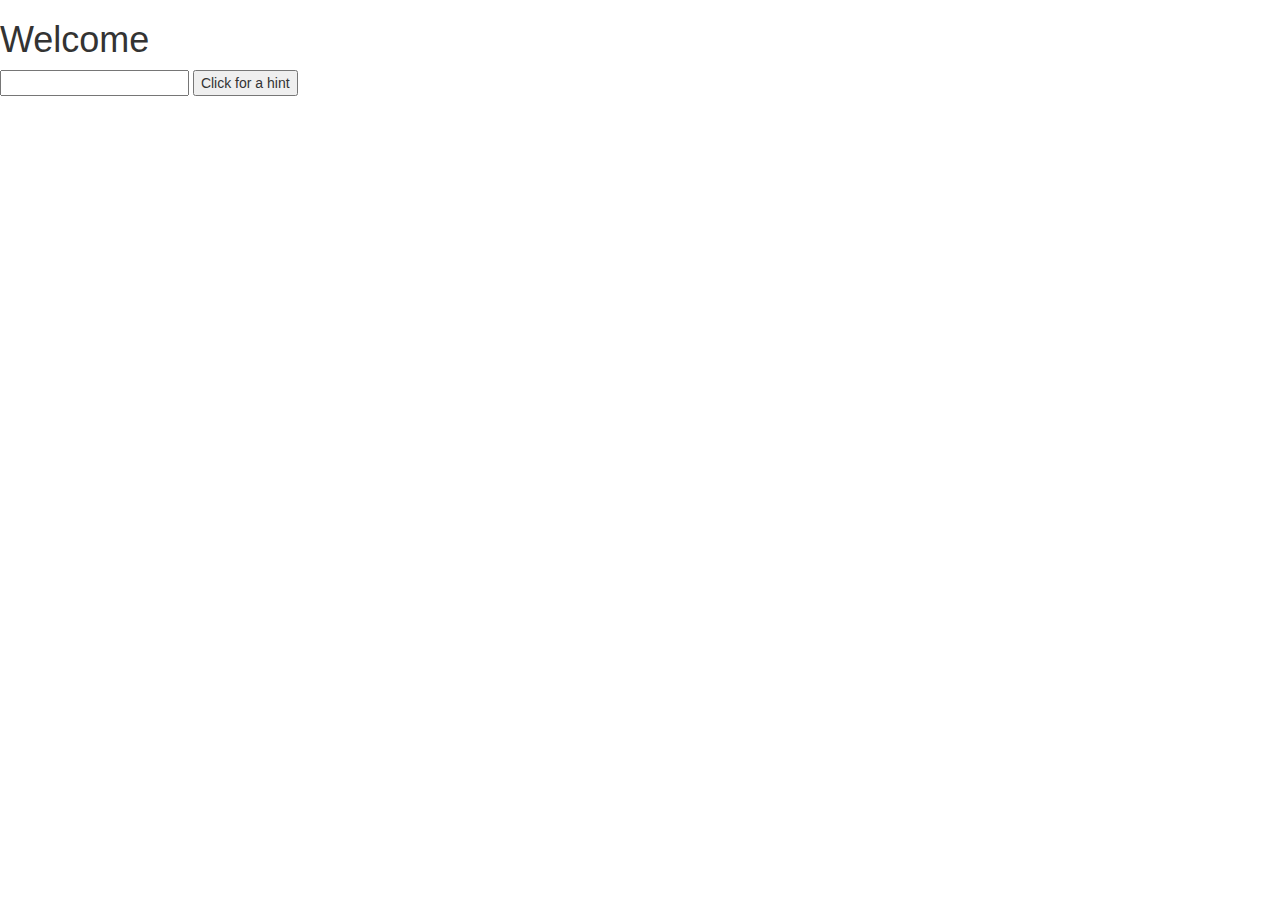
==== index.html @ 9160da50 "intial project file setup" ====
<!DOCTYPE html>
<html lang="en">
<head>
  <meta charset="UTF-8">
  <meta name="viewport" content="width=device-width, initial-scale=1.0">
  <meta http-equiv="X-UA-Compatible" content="ie=edge">
  <link href="css/bootstrap.css" rel="stylesheet" type="text/css">
  <link href="css/styles.css" rel="stylesheet" type="text/css">
  <script src="js/jquery-3.4.1.js"></script>
  <script src="js/scripts.js"></script>
    <title>Evil By Moonlight</title>
</head>
<body>
  <h1>Welcome</h1>
<form id="my-form">
  <input id="question" type="text">

  <button id="btn" type="submit">Click for a hint</button>

</form>

  
  

  

</body>
</html>
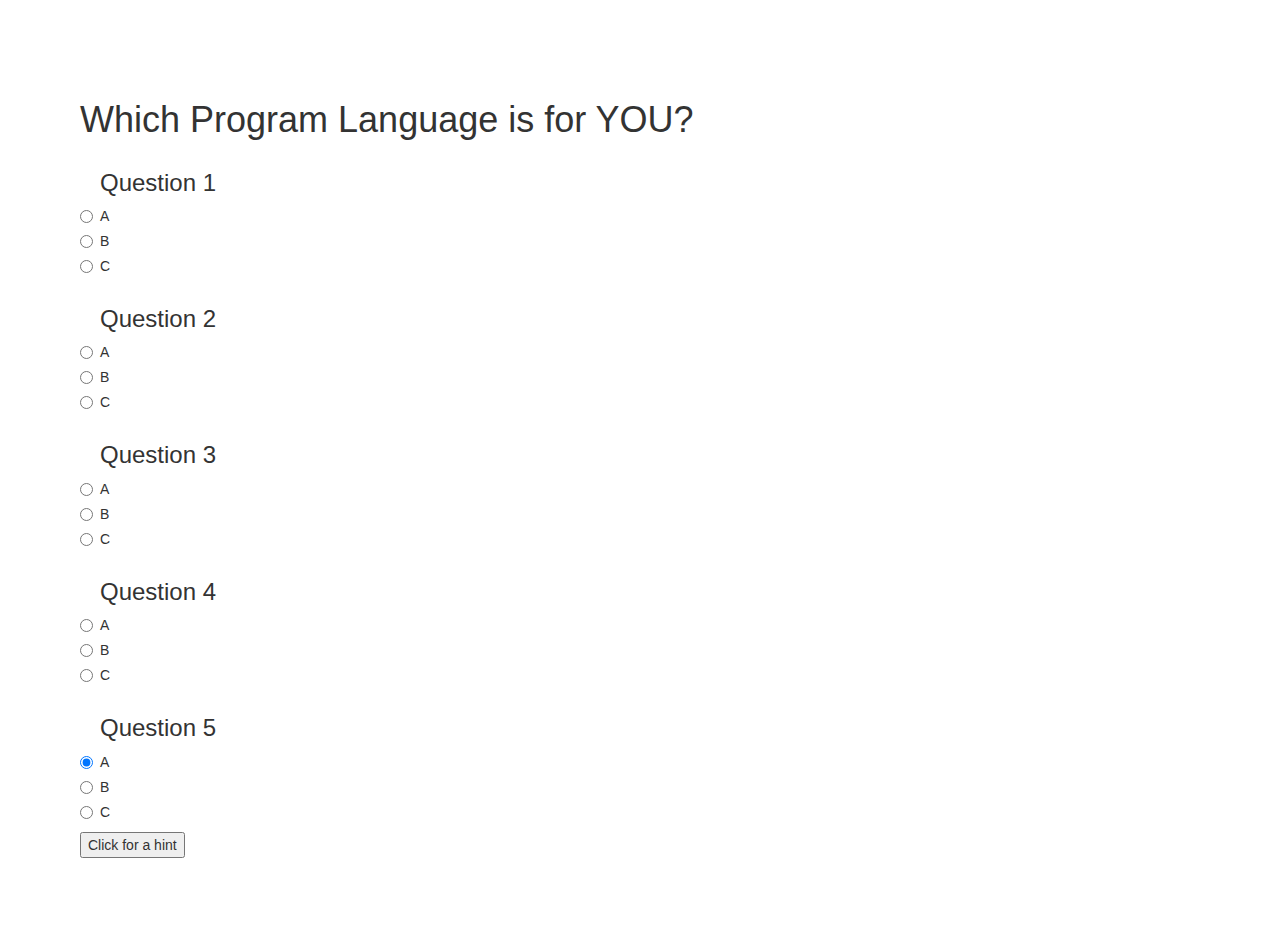
==== commit cf6e6cdf: "create README.md file, radio buttons for quiz questions and images for quiz results" ====
--- a/index.html
+++ b/index.html
@@ -8,16 +8,126 @@
   <link href="css/styles.css" rel="stylesheet" type="text/css">
   <script src="js/jquery-3.4.1.js"></script>
   <script src="js/scripts.js"></script>
-    <title>Evil By Moonlight</title>
+    <title>Programming Language Quiz</title>
 </head>
 <body>
-  <h1>Welcome</h1>
-<form id="my-form">
-  <input id="question" type="text">
+  <h1>Which Program Language is for YOU?</h1>
+
+  <form>
+    <div class="question1">  
+    <div class="radio">
+      <label>
+        <h3>Question 1</h3>
+      <input type="radio" name="favorite" value="mercury" checked>
+        A
+      </label>
+    </div>
+    <div class="radio">
+      <label> 
+        <input type="radio" name="favorite" value="moon">
+        B
+      </label>
+    </div>
+    <div class="radio">
+      <label>
+        <input type="radio" name="favorite" value="mars">
+      C
+      </label>
+    </div>
+  </div>
+
+  <div class="question2">  
+    <div class="radio">
+      <label>
+        <h3>Question 2</h3>
+        <input type="radio" name="favorite" value="mercury" checked>
+      A
+      </label>
+    </div>
+    <div class="radio">
+      <label>
+        <input type="radio" name="favorite" value="moon">
+       B
+      </label>
+    </div>
+    <div class="radio">
+      <label>
+        <input type="radio" name="favorite" value="mars">
+     C
+      </label>
+    </div>
+  </div>
+
+  <div class="question3">  
+    <div class="radio">
+      <label>
+        <h3>Question 3</h3>
+        <input type="radio" name="favorite" value="mercury" checked>
+      A
+      </label>
+    </div>
+    <div class="radio">
+      <label>
+        <input type="radio" name="favorite" value="moon">
+       B
+      </label>
+    </div>
+    <div class="radio">
+      <label>
+        <input type="radio" name="favorite" value="mars">
+     C
+      </label>
+    </div>
+  </div>
+
+  <div class="question4">  
+    <div class="radio">
+      <label>
+        <h3>Question 4</h3>
+        <input type="radio" name="favorite" value="mercury" checked>
+       A
+      </label>
+    </div>
+    <div class="radio">
+      <label>
+        <input type="radio" name="favorite" value="moon">
+        B
+      </label>
+    </div>
+    <div class="radio">
+      <label>
+        <input type="radio" name="favorite" value="mars">
+      C
+      </label>
+    </div>
+  </div>
+
+  <div class="question5">  
+    <div class="radio">
+      <label>
+        <h3>Question 5</h3>
+        <input type="radio" name="favorite" value="mercury" checked>
+        A 
+      </label>
+    </div>
+    <div class="radio">
+      <label>
+        <input type="radio" name="favorite" value="moon">
+        B
+      </label>
+    </div>
+    <div class="radio">
+      <label>
+        <input type="radio" name="favorite" value="mars">
+     C
+      </label>
+    </div>
+  </div>
+
+
+  </form>
 
   <button id="btn" type="submit">Click for a hint</button>
-
-</form>
 
   
   
--- a/css/styles.css
+++ b/css/styles.css
@@ -0,0 +1,4 @@
+body {
+padding: 50px;
+margin: 30px;
+}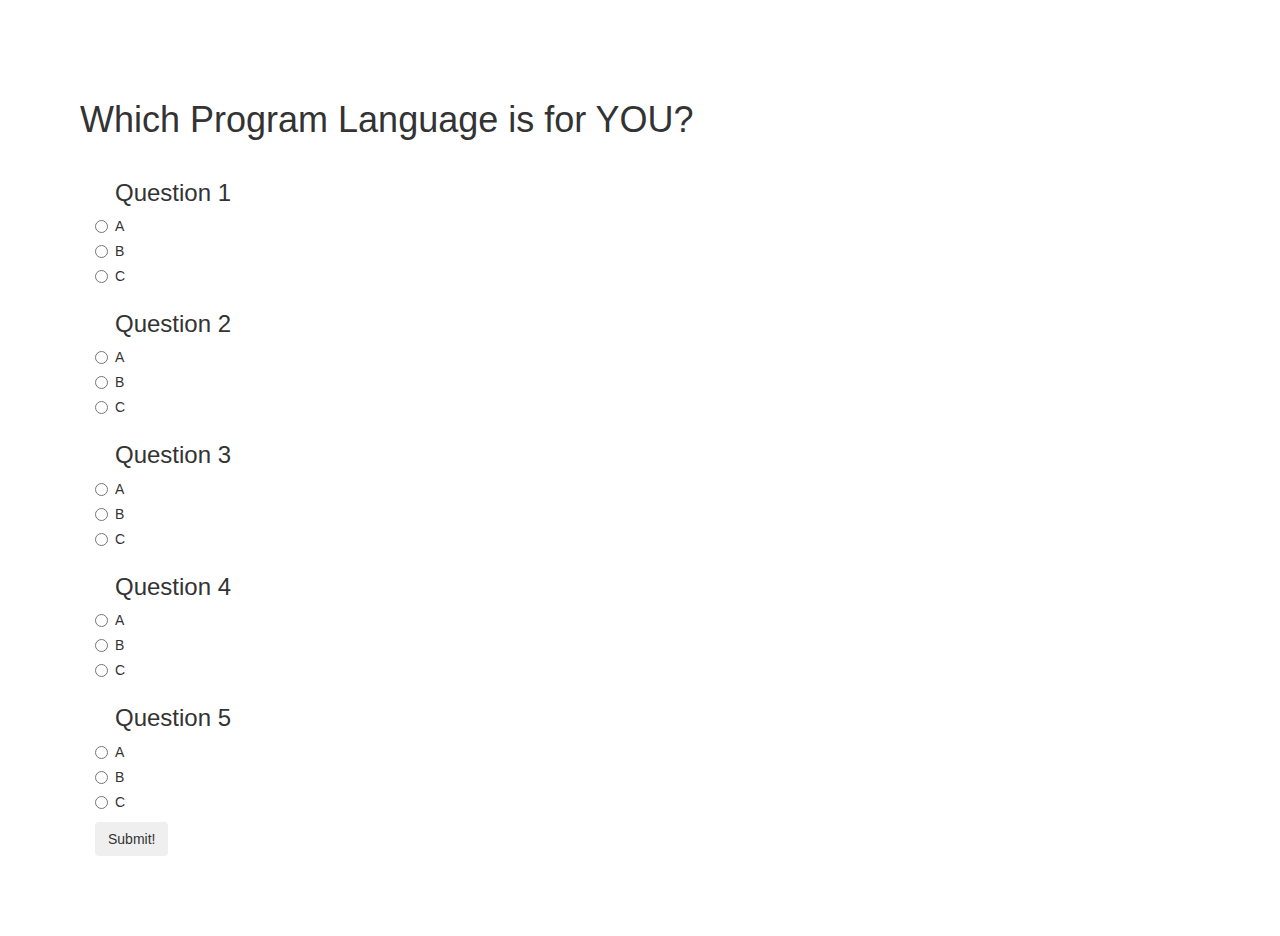
==== commit 689530f3: "added function to scripts.js file" ====
--- a/index.html
+++ b/index.html
@@ -12,127 +12,115 @@
 </head>
 <body>
   <h1>Which Program Language is for YOU?</h1>
+<div class ="container">
 
-  <form>
-    <div class="question1">  
+  <form id = "formOne">
     <div class="radio">
       <label>
         <h3>Question 1</h3>
-      <input type="radio" name="favorite" value="mercury" checked>
+      <input type="radio" name="program" value="a">
         A
       </label>
     </div>
     <div class="radio">
       <label> 
-        <input type="radio" name="favorite" value="moon">
+        <input type="radio" name="program" value="b">
         B
       </label>
     </div>
     <div class="radio">
       <label>
-        <input type="radio" name="favorite" value="mars">
+        <input type="radio" name="program" value="c">
       C
       </label>
     </div>
-  </div>
-
-  <div class="question2">  
+  
     <div class="radio">
       <label>
         <h3>Question 2</h3>
-        <input type="radio" name="favorite" value="mercury" checked>
+        <input type="radio" name="program" value="a">
       A
       </label>
     </div>
     <div class="radio">
       <label>
-        <input type="radio" name="favorite" value="moon">
+        <input type="radio" name="program" value="b">
        B
       </label>
     </div>
     <div class="radio">
       <label>
-        <input type="radio" name="favorite" value="mars">
+        <input type="radio" name="program" value="c">
      C
       </label>
     </div>
-  </div>
-
-  <div class="question3">  
+  
     <div class="radio">
       <label>
         <h3>Question 3</h3>
-        <input type="radio" name="favorite" value="mercury" checked>
+        <input type="radio" name="program" value="a">
       A
       </label>
     </div>
     <div class="radio">
       <label>
-        <input type="radio" name="favorite" value="moon">
+        <input type="radio" name="program" value="b">
        B
       </label>
     </div>
     <div class="radio">
       <label>
-        <input type="radio" name="favorite" value="mars">
+        <input type="radio" name="program" value="c">
      C
       </label>
     </div>
+
+
+  <div class="radio">
+    <label>
+      <h3>Question 4</h3>
+      <input type="radio" name="program" value="a">
+      A 
+    </label>
+  </div>
+  <div class="radio">
+    <label>
+      <input type="radio" name="program" value="b">
+      B
+    </label>
+  </div>
+  <div class="radio">
+    <label>
+      <input type="radio" name="program" value="c">
+   C
+    </label>
   </div>
 
-  <div class="question4">  
+ 
     <div class="radio">
       <label>
-        <h3>Question 4</h3>
-        <input type="radio" name="favorite" value="mercury" checked>
-       A
+        <h3>Question 5</h3>
+        <input type="radio" name="program" value="a">
+        A 
       </label>
     </div>
     <div class="radio">
       <label>
-        <input type="radio" name="favorite" value="moon">
+        <input type="radio" name="program" value="b">
         B
       </label>
     </div>
     <div class="radio">
       <label>
-        <input type="radio" name="favorite" value="mars">
-      C
-      </label>
-    </div>
-  </div>
-
-  <div class="question5">  
-    <div class="radio">
-      <label>
-        <h3>Question 5</h3>
-        <input type="radio" name="favorite" value="mercury" checked>
-        A 
-      </label>
-    </div>
-    <div class="radio">
-      <label>
-        <input type="radio" name="favorite" value="moon">
-        B
-      </label>
-    </div>
-    <div class="radio">
-      <label>
-        <input type="radio" name="favorite" value="mars">
+        <input type="radio" name="program" value="c">
      C
       </label>
     </div>
-  </div>
 
+  <button type="submit" class="btn">Submit!</button>
+</form>
+</div>
 
-  </form>
-
-  <button id="btn" type="submit">Click for a hint</button>
-
-  
-  
-
-  
-
+</div>
 </body>
 </html>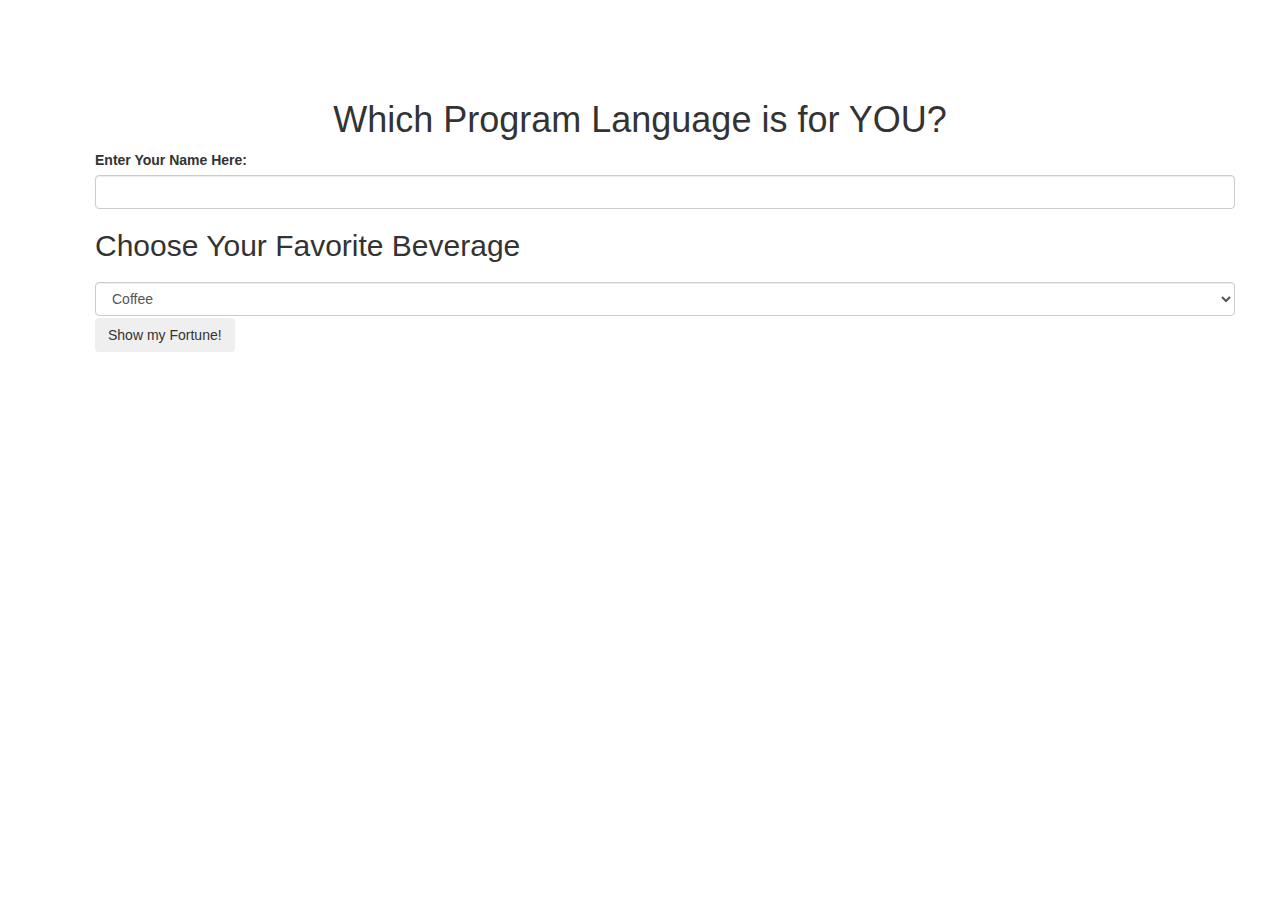
==== commit 67feaa63: "added additional html pages for quiz answers" ====
--- a/index.html
+++ b/index.html
@@ -13,114 +13,29 @@
 <body>
   <h1>Which Program Language is for YOU?</h1>
 <div class ="container">
+  <div>
+    <form id="formOne">
+      <div class="form-group">
+        <label for="person1">Enter Your Name Here:</label>
+        <input id="person1" class="form-control" type="text">
+      </div>
 
-  <form id = "formOne">
-    <div class="radio">
-      <label>
-        <h3>Question 1</h3>
-      <input type="radio" name="program" value="a">
-        A
-      </label>
-    </div>
-    <div class="radio">
-      <label> 
-        <input type="radio" name="program" value="b">
-        B
-      </label>
-    </div>
-    <div class="radio">
-      <label>
-        <input type="radio" name="program" value="c">
-      C
-      </label>
-    </div>
-  
-    <div class="radio">
-      <label>
-        <h3>Question 2</h3>
-        <input type="radio" name="program" value="a">
-      A
-      </label>
-    </div>
-    <div class="radio">
-      <label>
-        <input type="radio" name="program" value="b">
-       B
-      </label>
-    </div>
-    <div class="radio">
-      <label>
-        <input type="radio" name="program" value="c">
-     C
-      </label>
-    </div>
-  
-    <div class="radio">
-      <label>
-        <h3>Question 3</h3>
-        <input type="radio" name="program" value="a">
-      A
-      </label>
-    </div>
-    <div class="radio">
-      <label>
-        <input type="radio" name="program" value="b">
-       B
-      </label>
-    </div>
-    <div class="radio">
-      <label>
-        <input type="radio" name="program" value="c">
-     C
-      </label>
-    </div>
+      <div>
+        <h2>Choose Your Favorite Beverage<h2>
+      <select class="form-control" id="beverage">
+          <option>Coffee</option>
+          <option>Tea</option>
+          <option>Kombucha</option>
+          <option>Water</option>
+      </select>
 
 
-  <div class="radio">
-    <label>
-      <h3>Question 4</h3>
-      <input type="radio" name="program" value="a">
-      A 
-    </label>
+
+      <button type="submit" class="btn"> <a href=""></a>Show my Fortune!</button>
+    </form>
   </div>
-  <div class="radio">
-    <label>
-      <input type="radio" name="program" value="b">
-      B
-    </label>
-  </div>
-  <div class="radio">
-    <label>
-      <input type="radio" name="program" value="c">
-   C
-    </label>
-  </div>
-
- 
-    <div class="radio">
-      <label>
-        <h3>Question 5</h3>
-        <input type="radio" name="program" value="a">
-        A 
-      </label>
-    </div>
-    <div class="radio">
-      <label>
-        <input type="radio" name="program" value="b">
-        B
-      </label>
-    </div>
-    <div class="radio">
-      <label>
-        <input type="radio" name="program" value="c">
-     C
-      </label>
-    </div>
-
-  <button type="submit" class="btn">Submit!</button>
-</form>
 </div>
 
-</div>
+
 </body>
 </html>--- a/css/styles.css
+++ b/css/styles.css
@@ -1,4 +1,8 @@
 body {
 padding: 50px;
 margin: 30px;
+}
+
+h1 {
+  text-align: center;
 }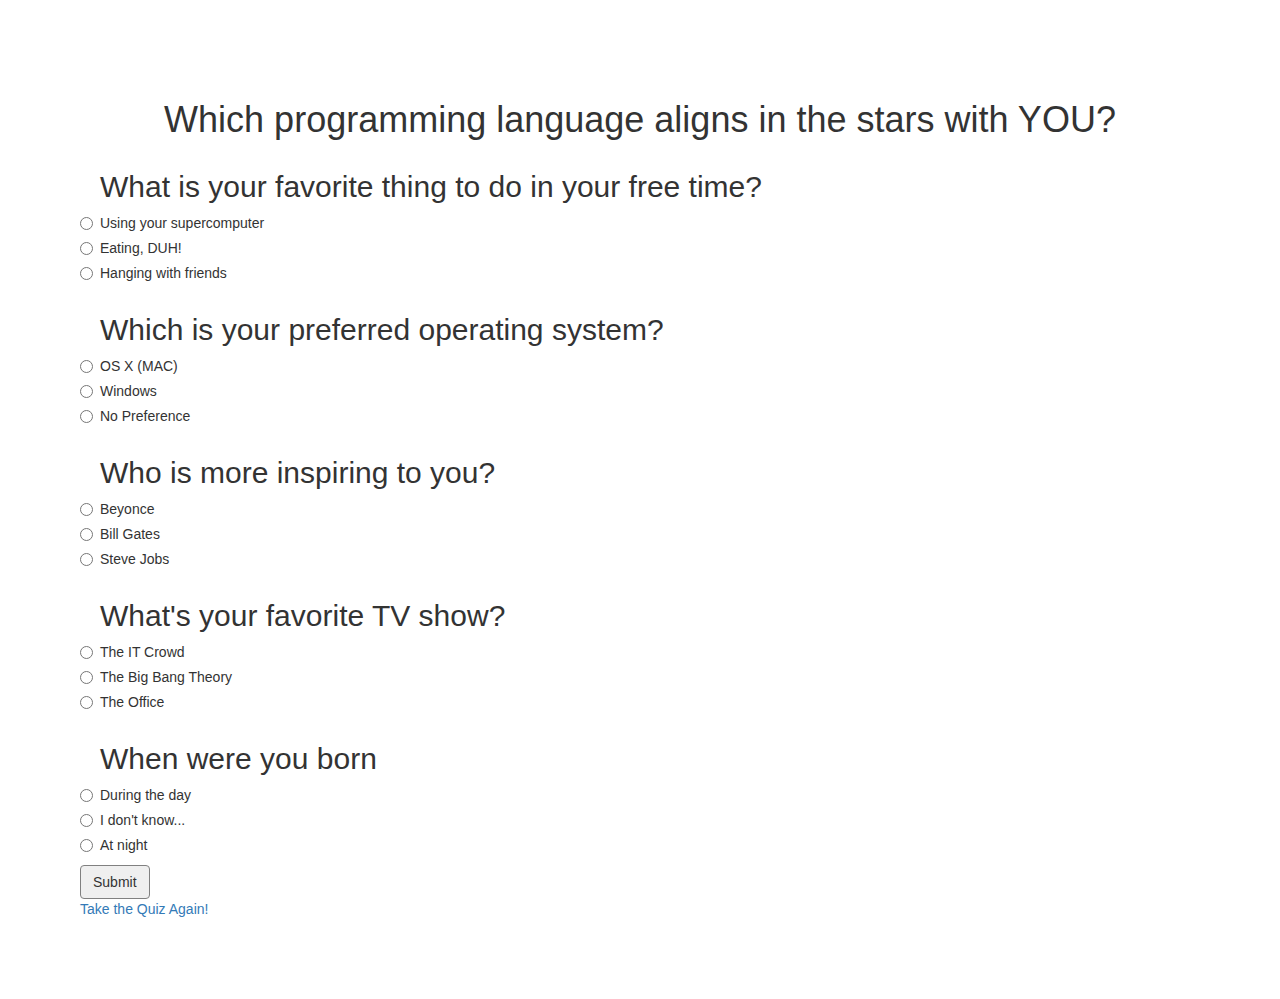
==== commit d3483380: "updated project files" ====
--- a/index.html
+++ b/index.html
@@ -1,3 +1,4 @@
+
 <!DOCTYPE html>
 <html lang="en">
 <head>
@@ -9,33 +10,131 @@
   <script src="js/jquery-3.4.1.js"></script>
   <script src="js/scripts.js"></script>
     <title>Programming Language Quiz</title>
-</head>
-<body>
-  <h1>Which Program Language is for YOU?</h1>
-<div class ="container">
-  <div>
-    <form id="formOne">
-      <div class="form-group">
-        <label for="person1">Enter Your Name Here:</label>
-        <input id="person1" class="form-control" type="text">
+    <body>
+
+      <h1>Which programming language aligns in the stars with YOU?</h1>
+
+      <form id="quiz">
+        <div id="question1">
+        <div class="radio">
+          <label>
+            <h2>What is your favorite thing to do in your free time?</h2>
+            <input type="radio" name="q1" value="1">
+            Using your supercomputer 
+          </label>
+        </div>
+        <div class="radio">
+          <label>
+            <input type="radio" name="q1" value="2">
+            Eating, DUH!
+          </label>
+        </div>
+        <div class="radio">
+          <label>
+            <input type="radio" name="q1" value="3">
+            Hanging with friends
+          </label>
+        </div>
       </div>
 
-      <div>
-        <h2>Choose Your Favorite Beverage<h2>
-      <select class="form-control" id="beverage">
-          <option>Coffee</option>
-          <option>Tea</option>
-          <option>Kombucha</option>
-          <option>Water</option>
-      </select>
+      <div id="question2">
+        <div class="radio">
+          <label>
+            <h2>Which is your preferred operating system?</h2>
+            <input type="radio" name="q2" value="1">
+            OS X (MAC)
+          </label>
+        </div>
+        <div class="radio">
+          <label>
+            <input type="radio" name="q2" value="2">
+          Windows
+          </label>
+        </div>
+        <div class="radio">
+          <label>
+            <input type="radio" name="q2" value="3">
+            No Preference
+          </label>
+        </div>
+      </div>
+
+        <div id="question3">
+        <div class="radio">
+          <label>
+            <h2>Who is more inspiring to you?</h2>
+            <input type="radio" name="q3" value="1">
+            Beyonce
+          </label>
+        </div>
+        <div class="radio">
+          <label>
+            <input type="radio" name="q3" value="2">
+           Bill Gates
+          </label>
+        </div>
+        <div class="radio">
+          <label>
+            <input type="radio" name="q3" value="3">
+            Steve Jobs
+          </label>
+        </div>
+      </div>
+
+      <div id="question4">
+        <div class="radio">
+          <label>
+            <h2>What's your favorite TV show?</h2>
+            <input type="radio" name="q4" value="1">
+           The IT Crowd
+          </label>
+        </div>
+        <div class="radio">
+          <label>
+            <input type="radio" name="q4" value="2">
+            The Big Bang Theory
+          </label>
+        </div>
+        <div class="radio">
+          <label>
+            <input type="radio" name="q4" value="3">
+            The Office
+          </label>
+        </div>
+      </div>
+
+      <div id="question5">
+        <div class="radio">
+          <label>
+            <h2>When were you born</h2>
+            <input type="radio" name="q5" value="1">
+           During the day
+          </label>
+        </div>
+        <div class="radio">
+          <label>
+            <input type="radio" name="q5" value="2">
+       I don't know...
+          </label>
+        </div>
+        <div class="radio">
+          <label>
+            <input type="radio" name="q5" value="3">
+           At night
+          </label>
+        </div>
+<button type="submit" class="btn">Submit</button>
+      </div>
 
 
 
-      <button type="submit" class="btn"> <a href=""></a>Show my Fortune!</button>
-    </form>
-  </div>
+</form>
+
+
+
+<a href="q1.html">Take the Quiz Again!</a>
+</body>
 </div>
 
-
-</body>
-</html>+  </body>
+  </div>--- a/css/styles.css
+++ b/css/styles.css
@@ -5,4 +5,27 @@
 
 h1 {
   text-align: center;
-}+}
+
+.btn {
+  display: block;
+}
+
+#quote {
+  display: none;
+}
+
+.btn {
+  border: solid 1px gray;
+}
+
+.element-showing0 {
+  display: none;
+  text-align: center;
+}
+
+.clickable0 {
+  text-decoration: underline;
+  color: blue;
+  text-align: center;
+}
